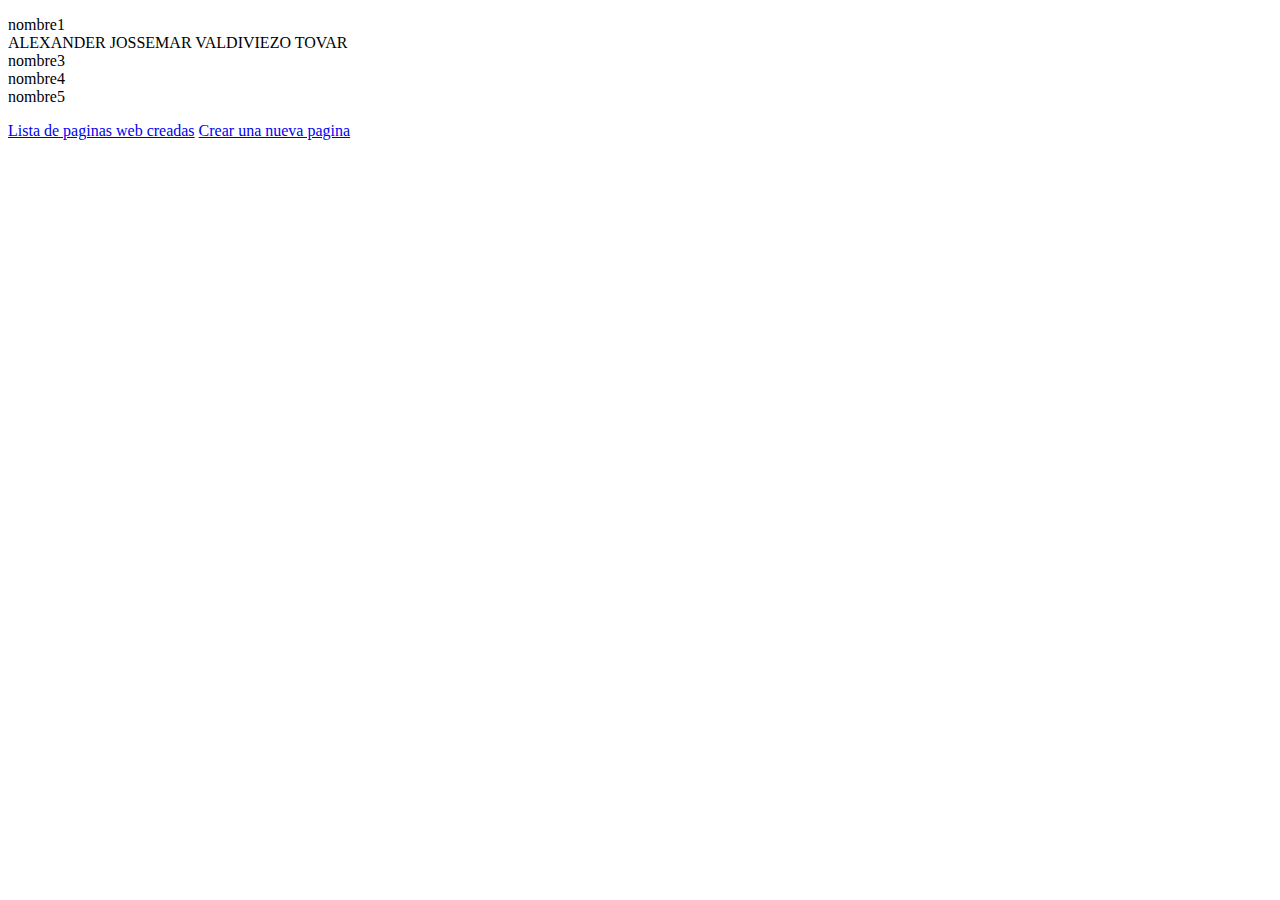
==== index.html @ 4d830568 "xd .. probando" ====
<!DOCTYPE html>
<html lang="en">
<head>
    <meta charset="UTF-8">
    <meta name="viewport" content="width=device-width, initial-scale=1.0">
    <title>Paginas de Wiki</title>
</head>
<body>
    <p>nombre1<br>
        ALEXANDER JOSSEMAR VALDIVIEZO TOVAR<br>
        nombre3<br>
        nombre4<br>
        nombre5<br>
    </p>

    <a href="list.html">Lista de paginas web creadas</a>
    <a href="create.html">Crear una nueva pagina</a>
    <!--esto es un coemntario!-->

</body>
</html>
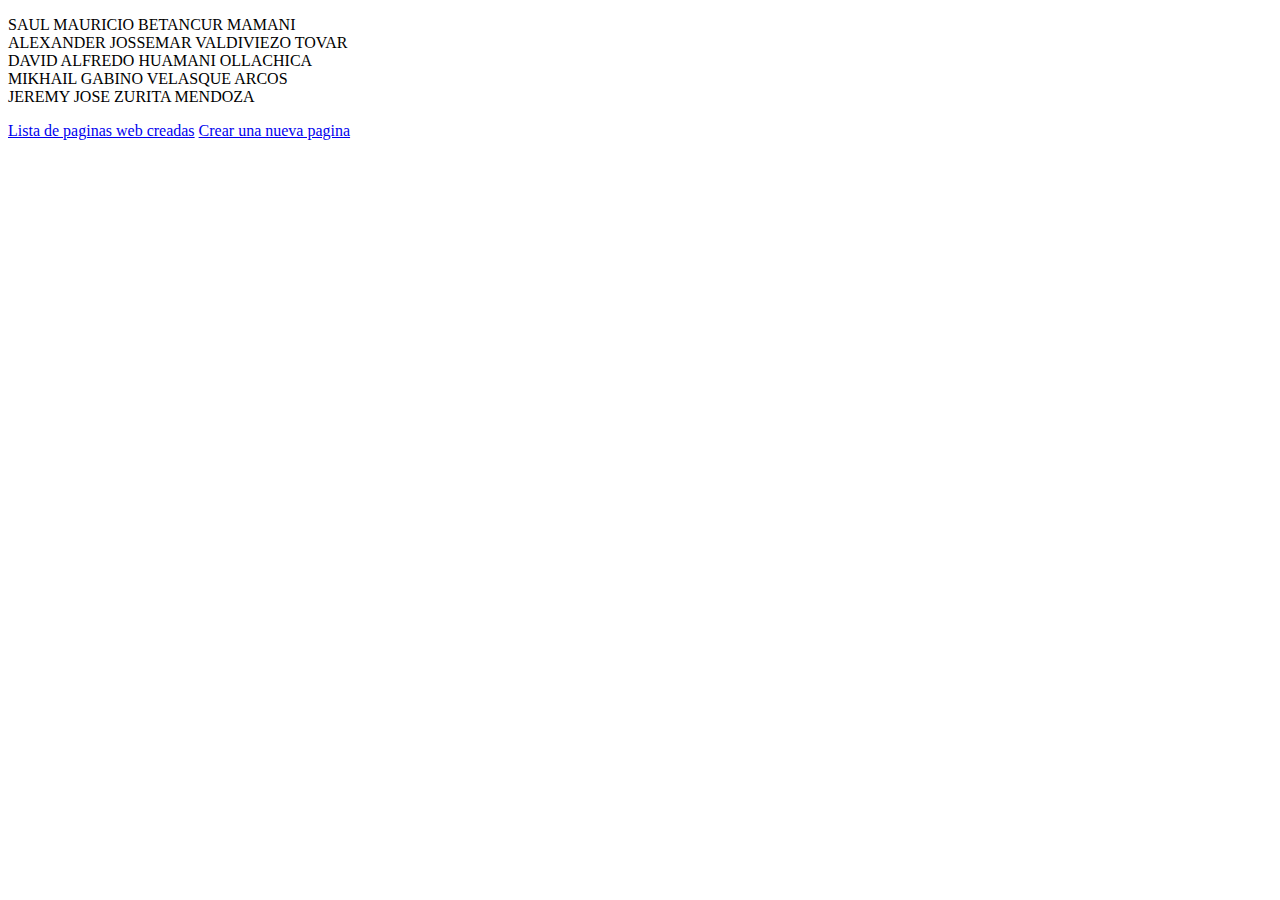
==== commit b3081d3f: "Nombres del grupo" ====
--- a/index.html
+++ b/index.html
@@ -6,11 +6,11 @@
     <title>Paginas de Wiki</title>
 </head>
 <body>
-    <p>nombre1<br>
+    <p>SAUL MAURICIO BETANCUR MAMANI<br>
         ALEXANDER JOSSEMAR VALDIVIEZO TOVAR<br>
-        nombre3<br>
-        nombre4<br>
-        nombre5<br>
+        DAVID ALFREDO HUAMANI OLLACHICA<br>
+        MIKHAIL GABINO VELASQUE ARCOS<br>
+        JEREMY JOSE ZURITA MENDOZA<br>
     </p>
 
     <a href="list.html">Lista de paginas web creadas</a>
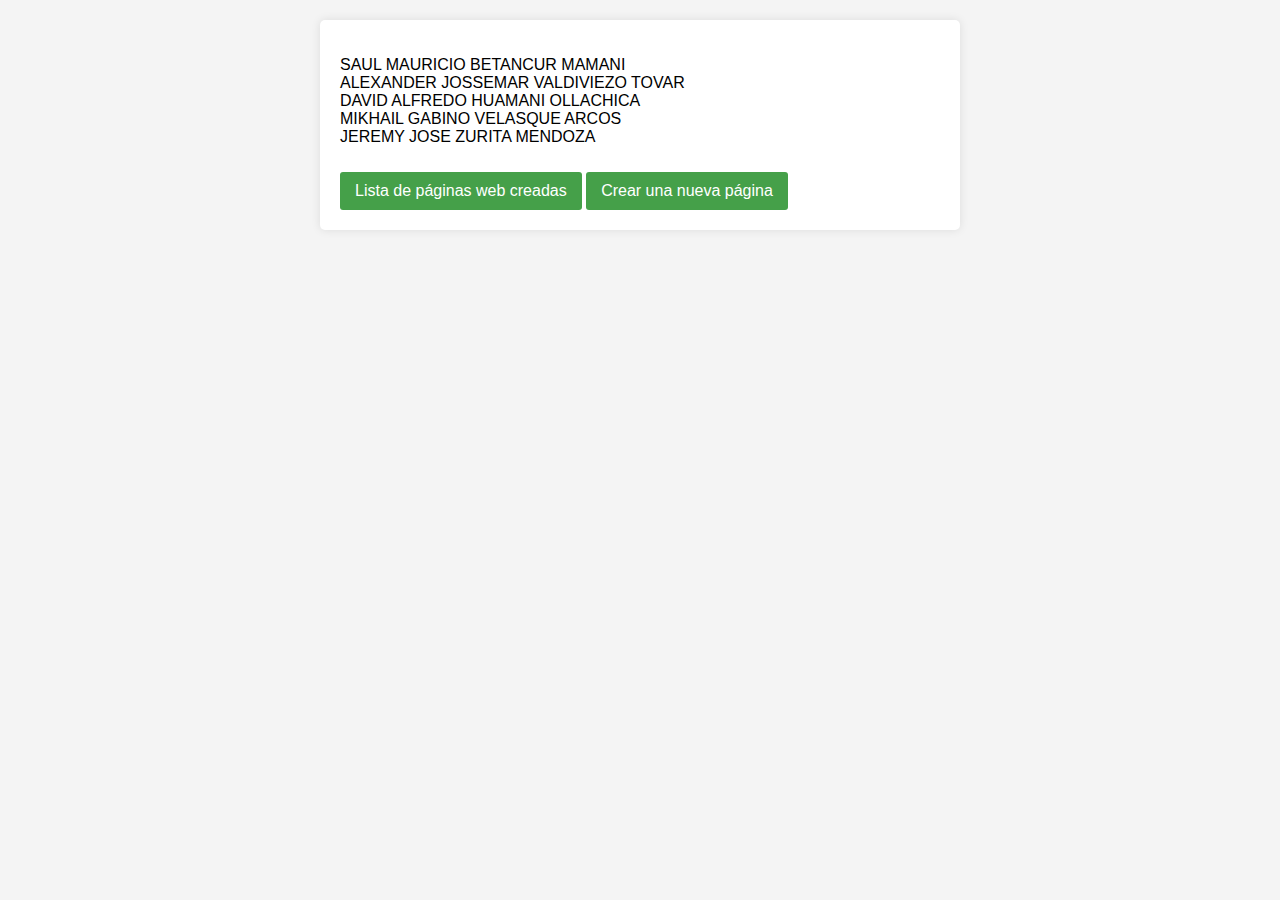
==== commit d1a9e5ea: "estilos y javascript" ====
--- a/index.html
+++ b/index.html
@@ -3,21 +3,26 @@
 <head>
     <meta charset="UTF-8">
     <meta name="viewport" content="width=device-width, initial-scale=1.0">
-    <title>Paginas de Wiki</title>
+    <title>Páginas de Wiki</title>
+    <link rel="stylesheet" href="estilos/estilos.css">
 </head>
 <body>
-    <p>SAUL MAURICIO BETANCUR MAMANI<br>
-        ALEXANDER JOSSEMAR VALDIVIEZO TOVAR<br>
-        DAVID ALFREDO HUAMANI OLLACHICA<br>
-        MIKHAIL GABINO VELASQUE ARCOS<br>
-        JEREMY JOSE ZURITA MENDOZA<br>
-    </p>
+    <div class="container">
+        <p>SAUL MAURICIO BETANCUR MAMANI<br>
+            ALEXANDER JOSSEMAR VALDIVIEZO TOVAR<br>
+            DAVID ALFREDO HUAMANI OLLACHICA<br>
+            MIKHAIL GABINO VELASQUE ARCOS<br>
+            JEREMY JOSE ZURITA MENDOZA<br>
+        </p>
 
-    <a href="list.html">Lista de paginas web creadas</a>
-    <a href="create.html">Crear una nueva pagina</a>
-    <!--esto es un coemntario!-->
-
+        <a href="lista.cgi" class="link">Lista de páginas web creadas</a>
+        <a href="create.html" class="link">Crear una nueva página</a>
+        <!-- Esto es un comentario -->
+    </div>
 </body>
 </html>
 
 
+
+
+
--- a/estilos/estilos.css
+++ b/estilos/estilos.css
@@ -0,0 +1,97 @@
+body {
+    font-family: Arial, sans-serif;
+    background-color: #f4f4f4;
+    margin: 20px;
+}
+
+.container {
+    max-width: 600px;
+    margin: 20px auto;
+    background-color: #fff;
+    padding: 20px;
+    border-radius: 5px;
+    box-shadow: 0 0 10px rgba(0, 0, 0, 0.1);
+}
+
+p {
+    margin-bottom: 16px;
+}
+
+a {
+    display: block;
+    margin-top: 10px;
+    text-decoration: none;
+    color: #333;
+    transition: color 0.3s ease;
+}
+
+a:hover {
+    color: #fff; /* Cambiado a color blanco */
+}
+
+.link {
+    background-color: #45a049; /* Cambiado a verde oscuro */
+    color: #fff;
+    padding: 10px 15px;
+    border: none;
+    border-radius: 3px;
+    cursor: pointer;
+    text-align: center;
+    text-decoration: none;
+    display: inline-block;
+    transition: background-color 0.3s ease;
+}
+
+.link:hover {
+    background-color: #4caf50; /* Cambiado a un tono más claro de verde */
+}
+
+form {
+    max-width: 600px;
+    margin: 20px auto;
+    background-color: #fff;
+    padding: 20px;
+    border-radius: 5px;
+    box-shadow: 0 0 10px rgba(0, 0, 0, 0.1);
+}
+
+label {
+    display: block;
+    margin-bottom: 8px;
+    font-weight: bold; /* Agregado para resaltar los labels */
+}
+
+input[type="text"],
+textarea {
+    width: 100%;
+    padding: 8px;
+    margin-bottom: 12px;
+    box-sizing: border-box;
+    border: 1px solid #ccc; /* Agregado un borde para mayor claridad */
+    border-radius: 3px;
+}
+
+input[type="submit"] {
+    background-color: #4caf50;
+    color: #fff;
+    padding: 10px 15px;
+    border: none;
+    border-radius: 3px;
+    cursor: pointer;
+}
+
+input[type="submit"]:hover {
+    background-color: #45a049;
+}
+
+form a {
+    display: block;
+    margin-top: 10px;
+    text-decoration: none;
+    color: #333;
+    transition: color 0.3s ease;
+}
+
+form a:hover {
+    color: #4caf50;
+}